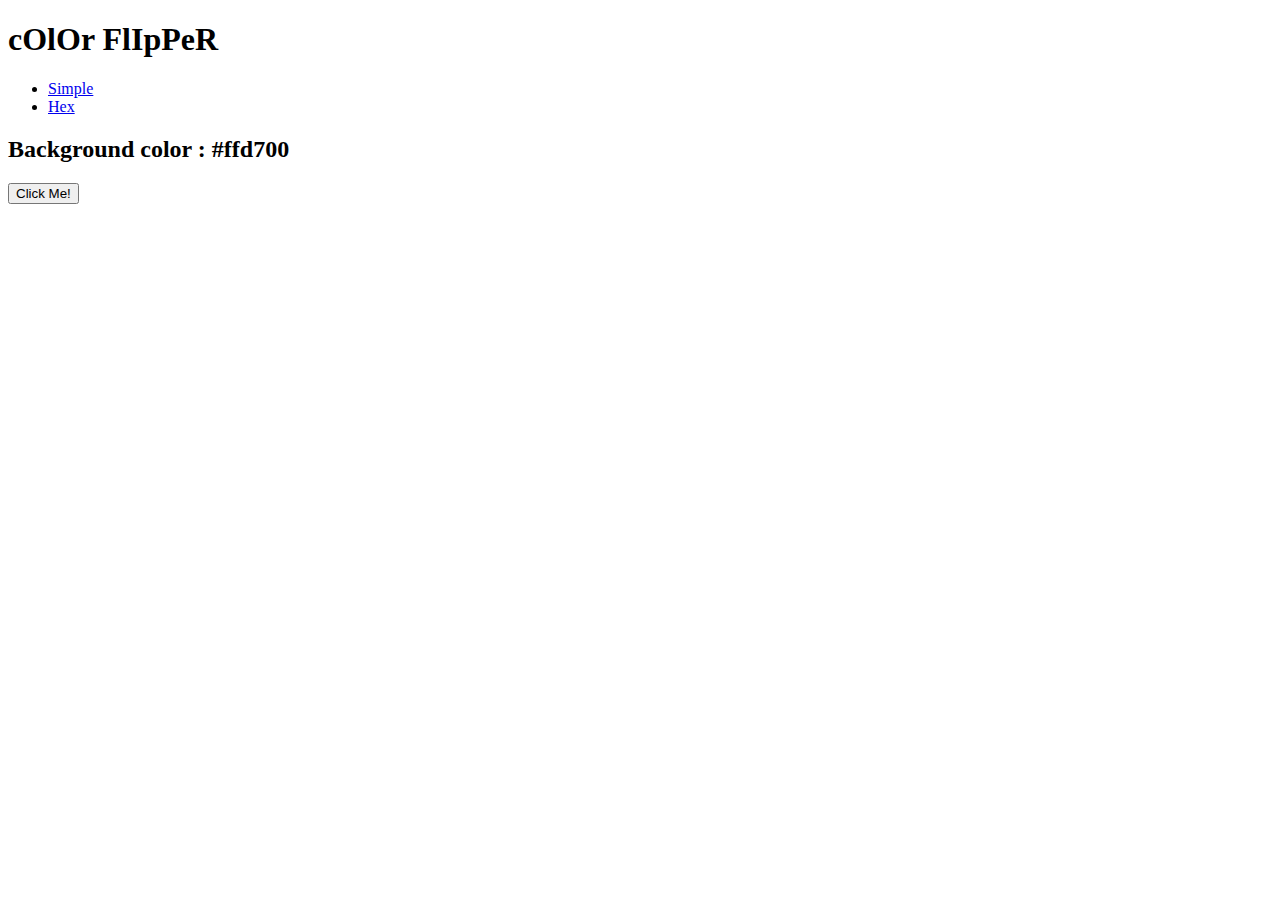
==== hex.html @ ecde57bf "first commit" ====
<!DOCTYPE html>
<html lang="en">
<head>
    <meta charset="UTF-8">
    <meta http-equiv="X-UA-Compatible" content="IE=edge">
    <meta name="viewport" content="width=device-width, initial-scale=1.0">
    <title>CoLoR FlIpPeR</title>
</head>
<body>
    <nav class="nav">
        <div class="nav-center"> 
            <h1>cOlOr FlIpPeR</h1>
            <ul class="nav-links">
                <li><a href="index.html">Simple</a></li>
                <li><a href="hex.html">Hex</a></li>
            </ul>
        </div>
    </nav>

    <main>
        <div class="container">

            <h2>
                Background color : <span class="color">#ffd700</span>
            </h2>

            <button class="btn btn-hero" id="btn">Click Me!</button>

        </div>

    </main>
    <script src="assets/hex.js"></script>
    
</body>
</html>
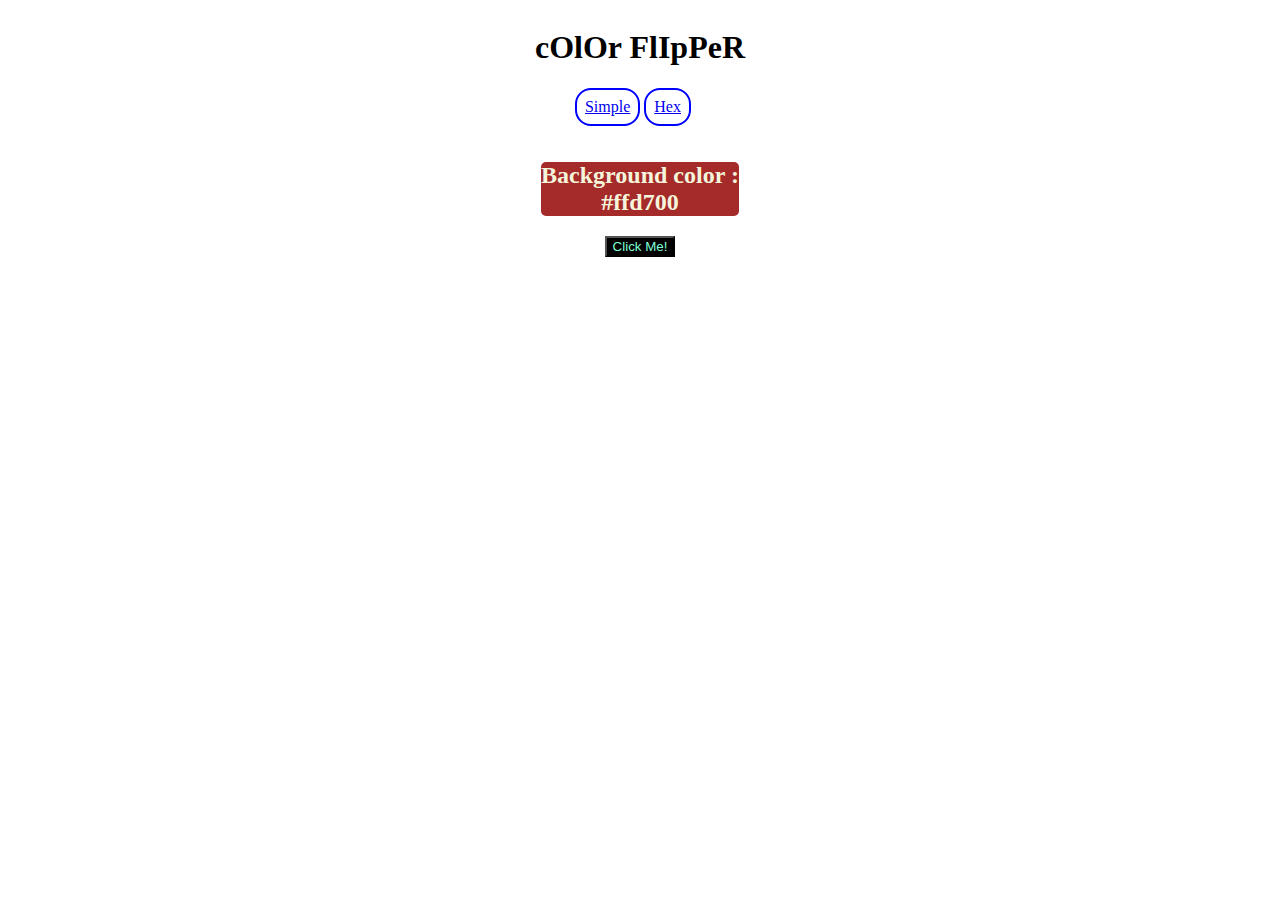
==== commit 8fe2277b: "worked on readme" ====
--- a/hex.html
+++ b/hex.html
@@ -4,6 +4,7 @@
     <meta charset="UTF-8">
     <meta http-equiv="X-UA-Compatible" content="IE=edge">
     <meta name="viewport" content="width=device-width, initial-scale=1.0">
+    <link rel="stylesheet" href="assets/style.css">
     <title>CoLoR FlIpPeR</title>
 </head>
 <body>
--- a/assets/style.css
+++ b/assets/style.css
@@ -0,0 +1,43 @@
+.nav {
+    justify-content: center;
+    align-items: center;
+    width: 100%;
+    max-height: fit-content;
+    display: inline-flex;
+};
+
+.nav-center {
+    float: left;
+}
+
+li {
+    list-style: none;
+    display: inline-flex;
+    font-size: medium;
+    font-family: fantasy;
+    padding: .5rem;
+    border: 2px solid blue;
+    border-radius: 1rem;
+}
+
+.container {
+    display: flex;
+    flex-direction: column;
+    justify-content: center;
+    align-items: center;
+}
+h2 {
+    display: flex;
+    flex-direction: column;
+    justify-content: center;
+    align-items: center;
+    background-color: brown;
+    color: beige;
+    border-radius: 5px;
+    text-align: center;
+}
+
+.btn {
+    background-color: black;
+    color: aquamarine;
+}